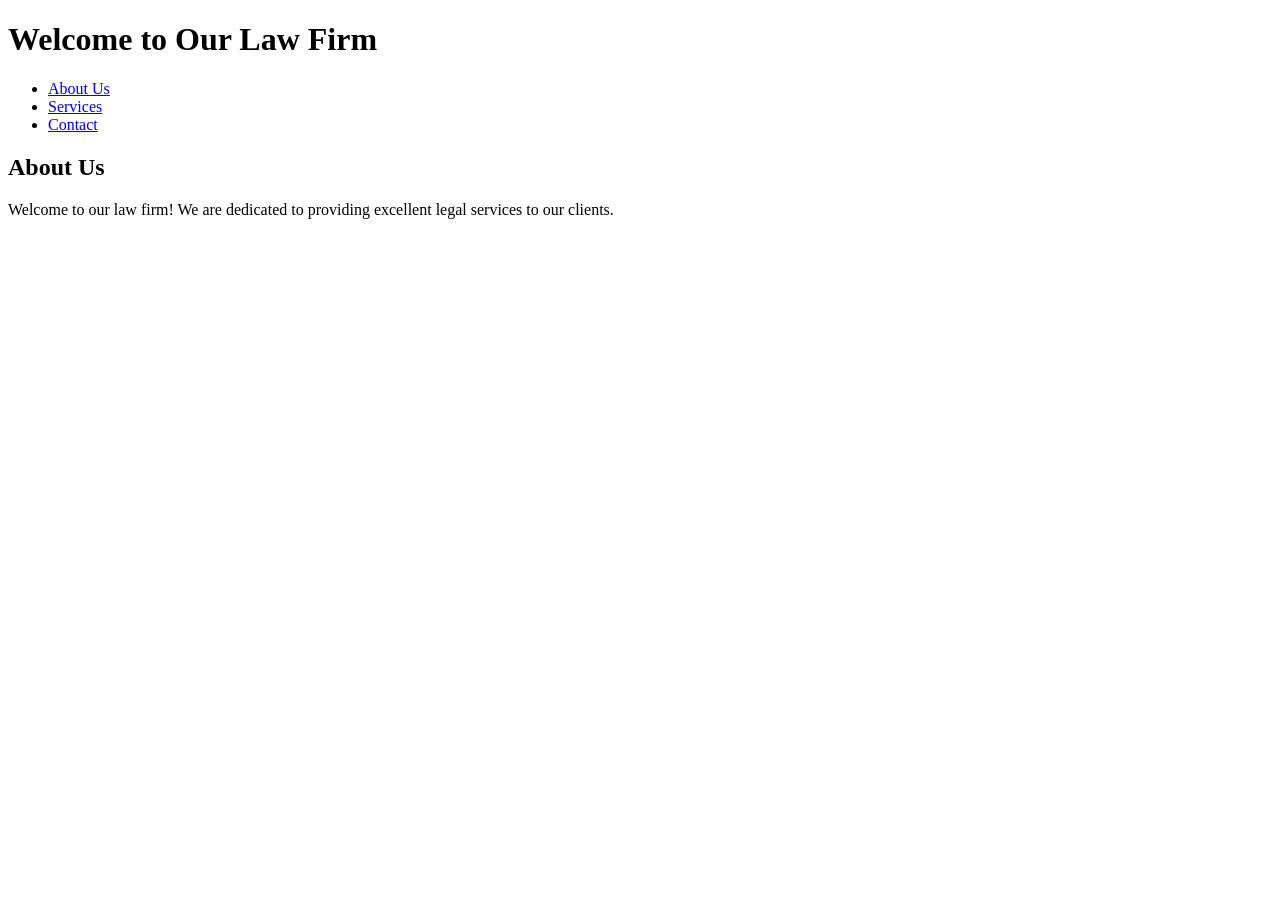
==== about.html @ e6580e59 "feat: Add new files and code for the website" ====
<!DOCTYPE html>
<html lang="en">
<head>
    <meta charset="UTF-8">
    <meta name="viewport" content="width=device-width, initial-scale=1.0">
    <title>Law Firm - About Us</title>
    <link rel="stylesheet" href="styles.css">
</head>
<body>
    <header>
        <h1>Welcome to Our Law Firm</h1>
        <nav>
            <ul>
                <li><a href="index.html">About Us</a></li>
                <li><a href="services.html">Services</a></li>        
                <li><a href="contact.html">Contact</a></li>
            </ul>
        </nav>
    </header>

    <section id="about">
        <h2>About Us</h2>
        <p>Welcome to our law firm! We are dedicated to providing excellent legal services to our clients.</p>
    </section>
</body>
</html>
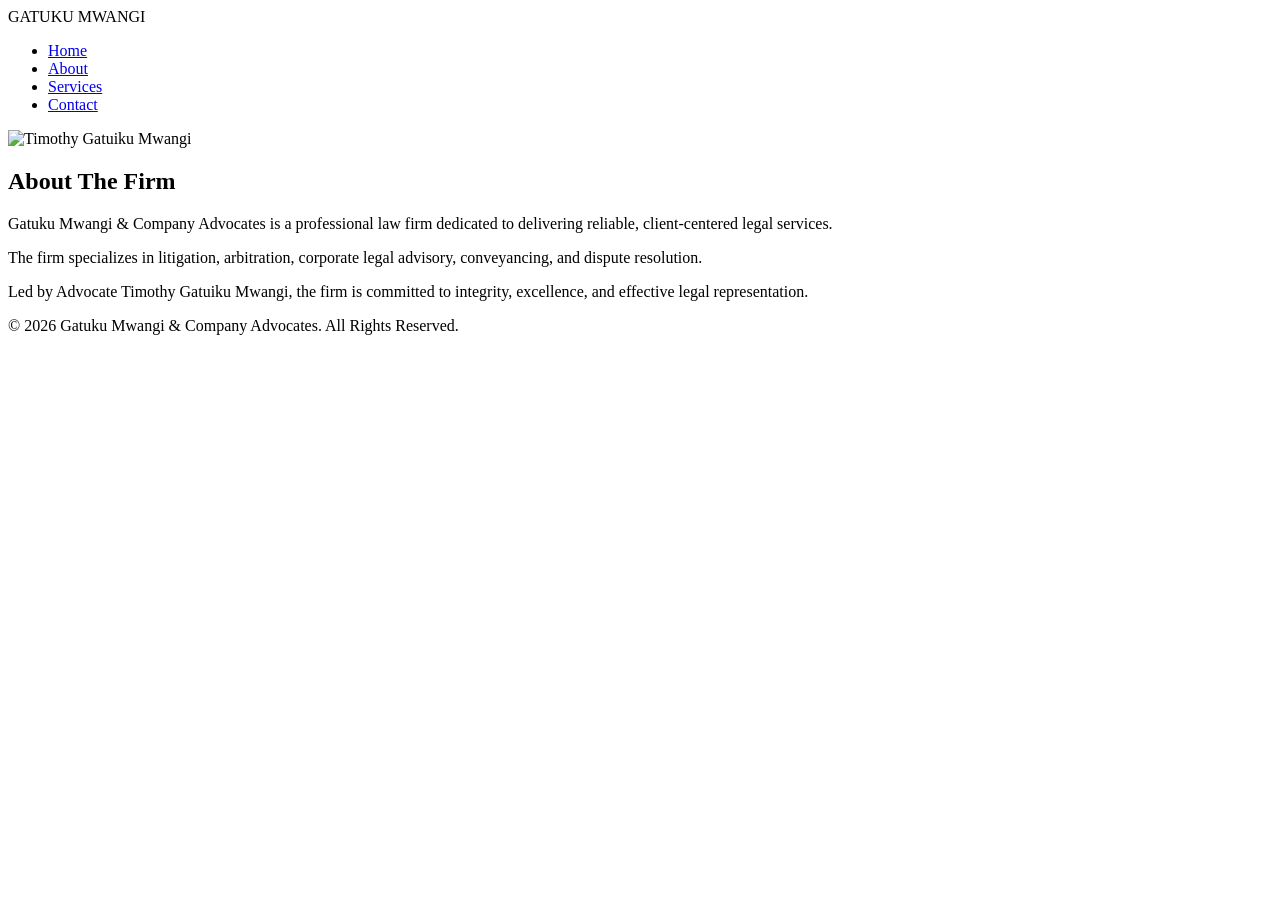
==== commit f2283605: "feat: Update website content and structure" ====
--- a/about.html
+++ b/about.html
@@ -1,26 +1,73 @@
 <!DOCTYPE html>
 <html lang="en">
 <head>
-    <meta charset="UTF-8">
-    <meta name="viewport" content="width=device-width, initial-scale=1.0">
-    <title>Law Firm - About Us</title>
-    <link rel="stylesheet" href="styles.css">
+    <meta charset="UTF-8" />
+    <meta name="viewport" content="width=device-width, initial-scale=1.0" />
+    <title>About | Gatuku Mwangi Advocates</title>
+    <link rel="stylesheet" href="style.css" />
 </head>
 <body>
+
+    <!-- Navigation -->
     <header>
-        <h1>Welcome to Our Law Firm</h1>
-        <nav>
-            <ul>
-                <li><a href="index.html">About Us</a></li>
-                <li><a href="services.html">Services</a></li>        
+        <nav class="navbar">
+            <div class="logo">GATUKU MWANGI</div>
+
+            <ul class="nav-links">
+                <li><a href="index.html">Home</a></li>
+                <li><a href="about.html">About</a></li>
+                <li><a href="services.html">Services</a></li>
                 <li><a href="contact.html">Contact</a></li>
             </ul>
         </nav>
     </header>
 
-    <section id="about">
-        <h2>About Us</h2>
-        <p>Welcome to our law firm! We are dedicated to providing excellent legal services to our clients.</p>
+
+    <!-- About Section -->
+    <section class="about-section">
+
+        <div class="about-container">
+
+            <img
+                src="images/about-page-card.jpg"
+                alt="Timothy Gatuiku Mwangi"
+                class="about-image"
+            />
+
+            <div class="about-text">
+                <h1>About The Firm</h1>
+
+                <p>
+                    Gatuku Mwangi & Company Advocates is a professional
+                    law firm dedicated to delivering reliable,
+                    client-centered legal services.
+                </p>
+
+                <p>
+                    The firm specializes in litigation,
+                    arbitration, corporate legal advisory,
+                    conveyancing, and dispute resolution.
+                </p>
+
+                <p>
+                    Led by Advocate Timothy Gatuiku Mwangi,
+                    the firm is committed to integrity,
+                    excellence, and effective legal representation.
+                </p>
+            </div>
+
+        </div>
+
     </section>
+
+
+    <!-- Footer -->
+    <footer>
+        <p>
+            © 2026 Gatuku Mwangi & Company Advocates.
+            All Rights Reserved.
+        </p>
+    </footer>
+
 </body>
 </html>
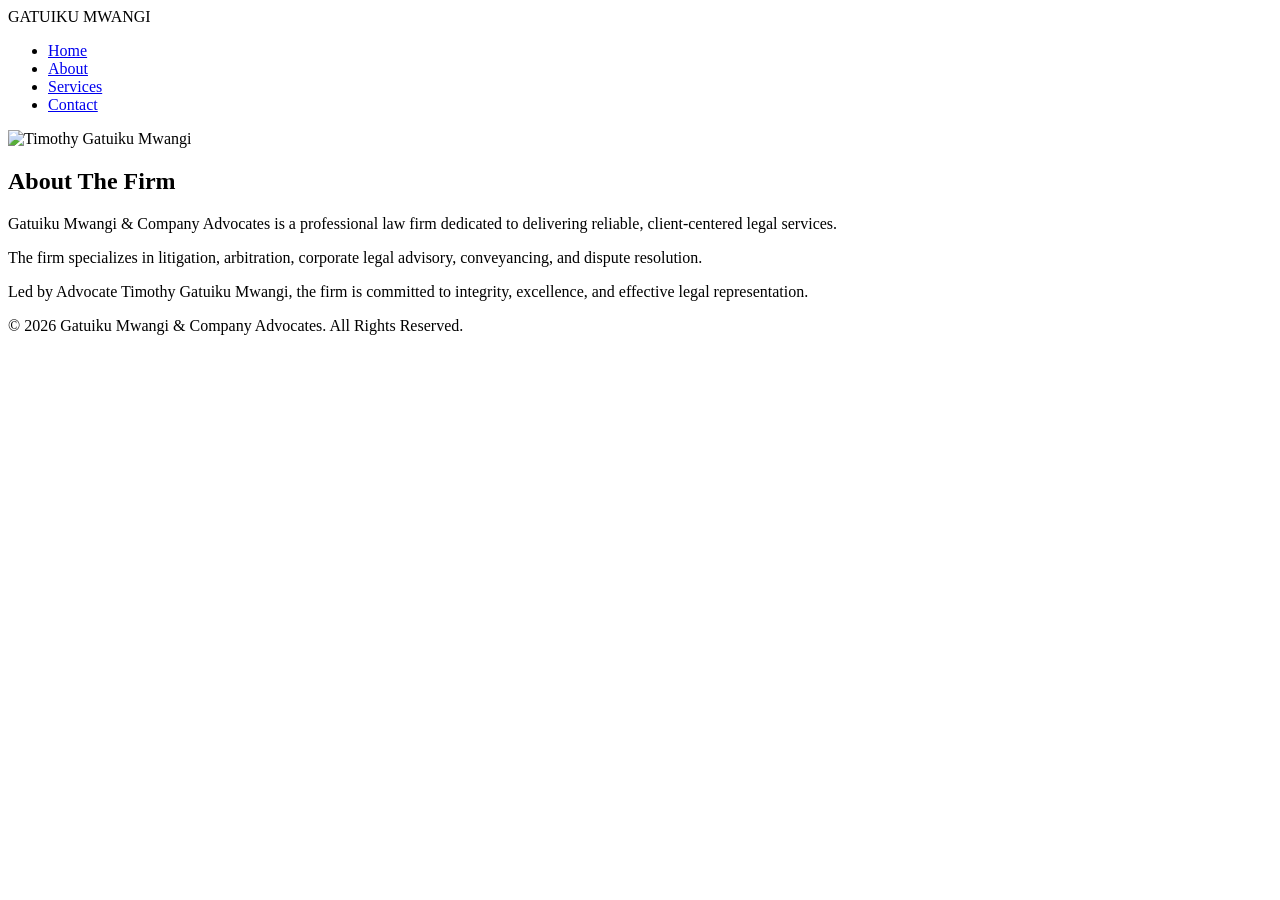
==== commit 8d9c2df5: "Minor name correction from "Gatuku" to "Gatuiku" in the website content, including the title, logo, " ====
--- a/about.html
+++ b/about.html
@@ -3,7 +3,7 @@
 <head>
     <meta charset="UTF-8" />
     <meta name="viewport" content="width=device-width, initial-scale=1.0" />
-    <title>About | Gatuku Mwangi Advocates</title>
+    <title>About | Gatuiku Mwangi Advocates</title>
     <link rel="stylesheet" href="style.css" />
 </head>
 <body>
@@ -11,7 +11,7 @@
     <!-- Navigation -->
     <header>
         <nav class="navbar">
-            <div class="logo">GATUKU MWANGI</div>
+            <div class="logo">GATUIKU MWANGI</div>
 
             <ul class="nav-links">
                 <li><a href="index.html">Home</a></li>
@@ -38,7 +38,7 @@
                 <h1>About The Firm</h1>
 
                 <p>
-                    Gatuku Mwangi & Company Advocates is a professional
+                    Gatuiku Mwangi & Company Advocates is a professional
                     law firm dedicated to delivering reliable,
                     client-centered legal services.
                 </p>
@@ -64,7 +64,7 @@
     <!-- Footer -->
     <footer>
         <p>
-            © 2026 Gatuku Mwangi & Company Advocates.
+            © 2026 Gatuiku Mwangi & Company Advocates.
             All Rights Reserved.
         </p>
     </footer>
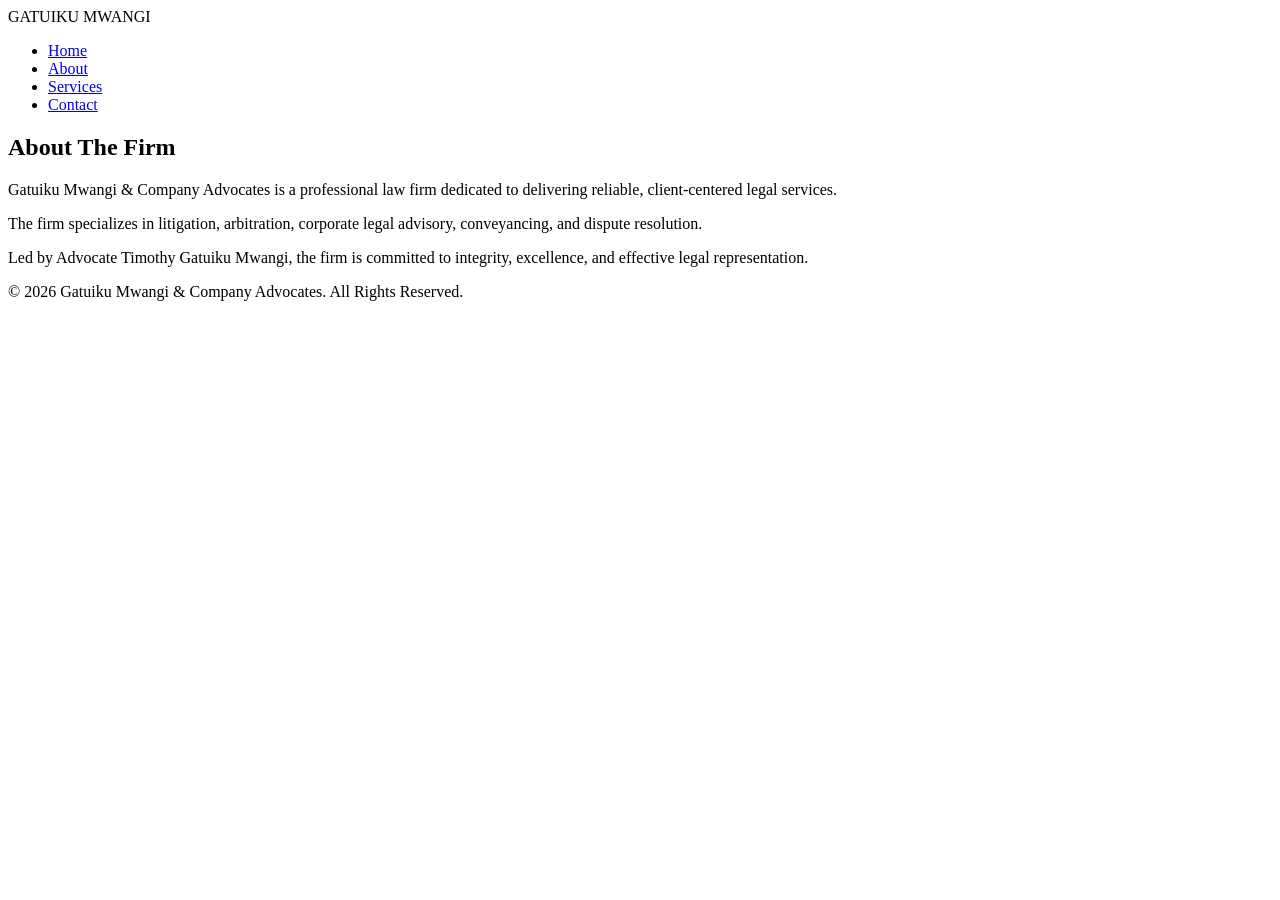
==== commit f56473c0: "feature: Update website content and branding to reflect the correct name "Gatuiku Mwangi & Company A" ====
--- a/about.html
+++ b/about.html
@@ -27,12 +27,6 @@
     <section class="about-section">
 
         <div class="about-container">
-
-            <img
-                src="images/about-page-card.jpg"
-                alt="Timothy Gatuiku Mwangi"
-                class="about-image"
-            />
 
             <div class="about-text">
                 <h1>About The Firm</h1>
